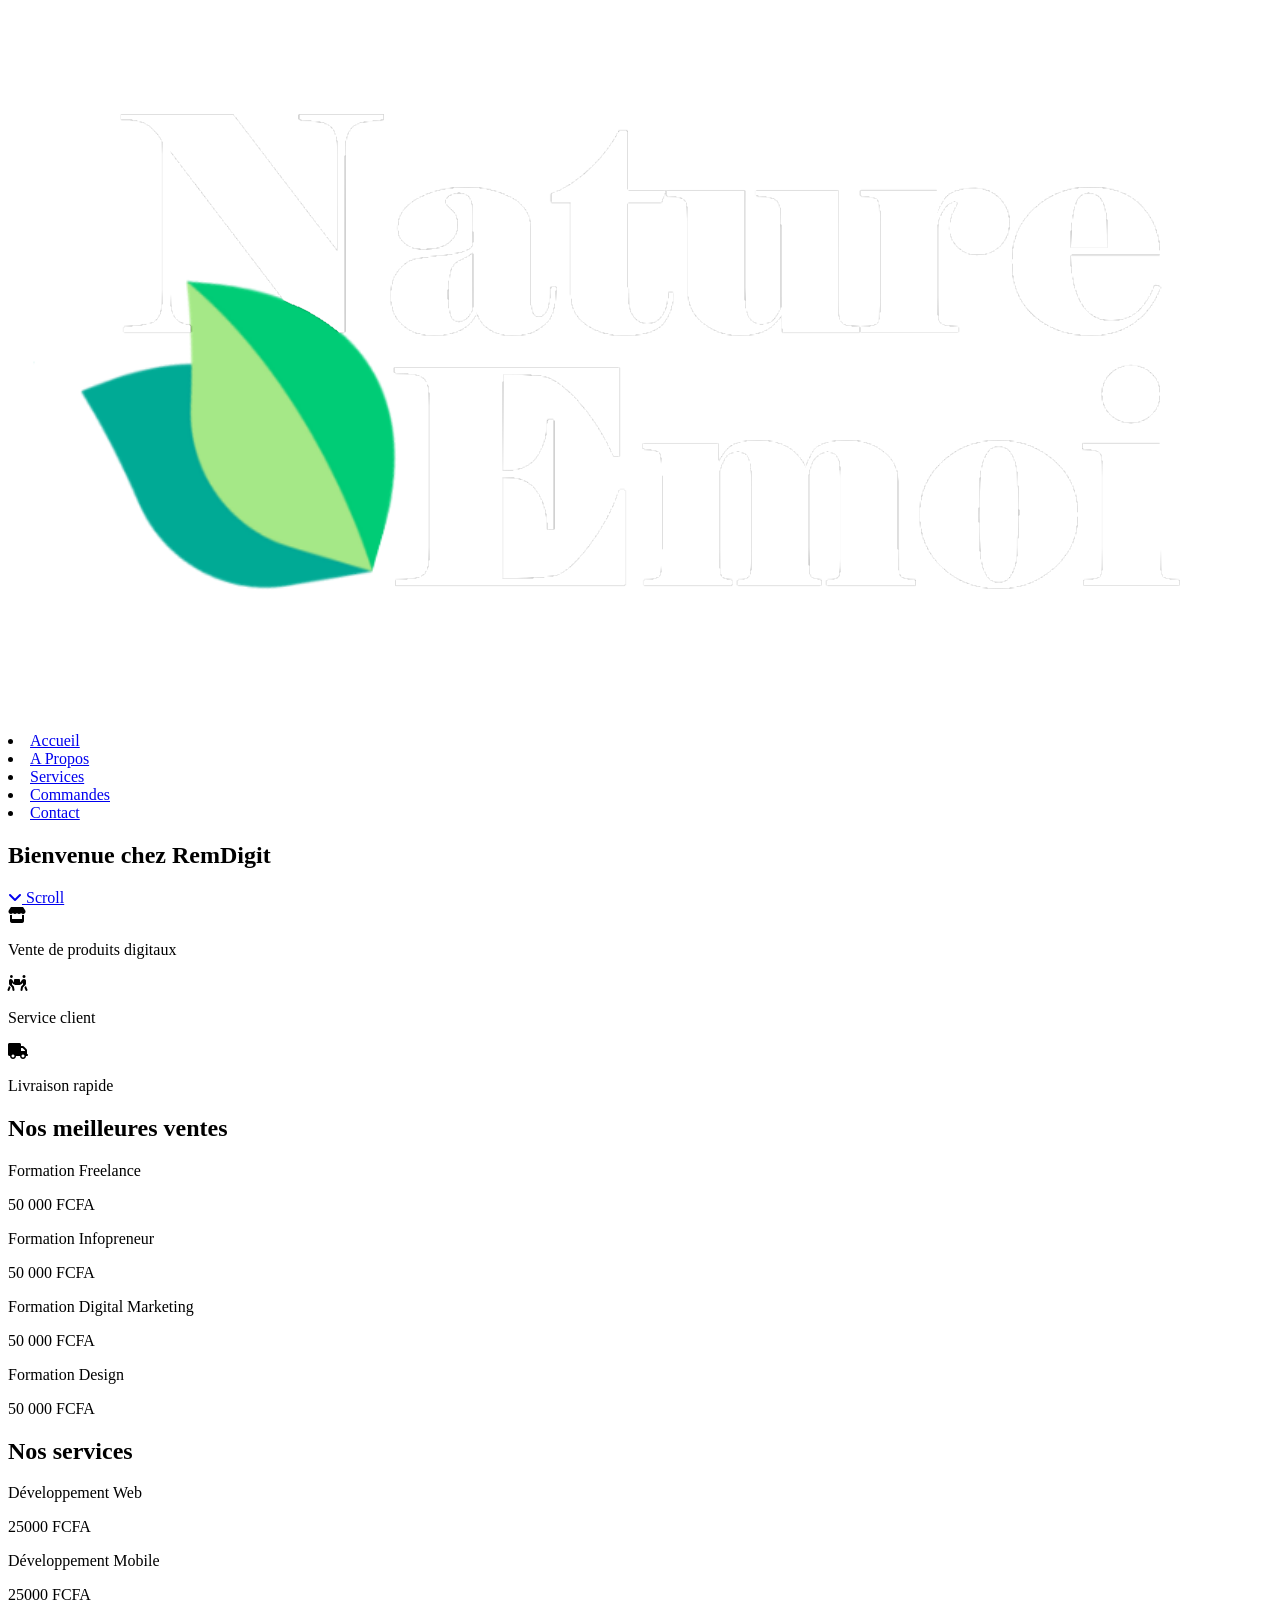
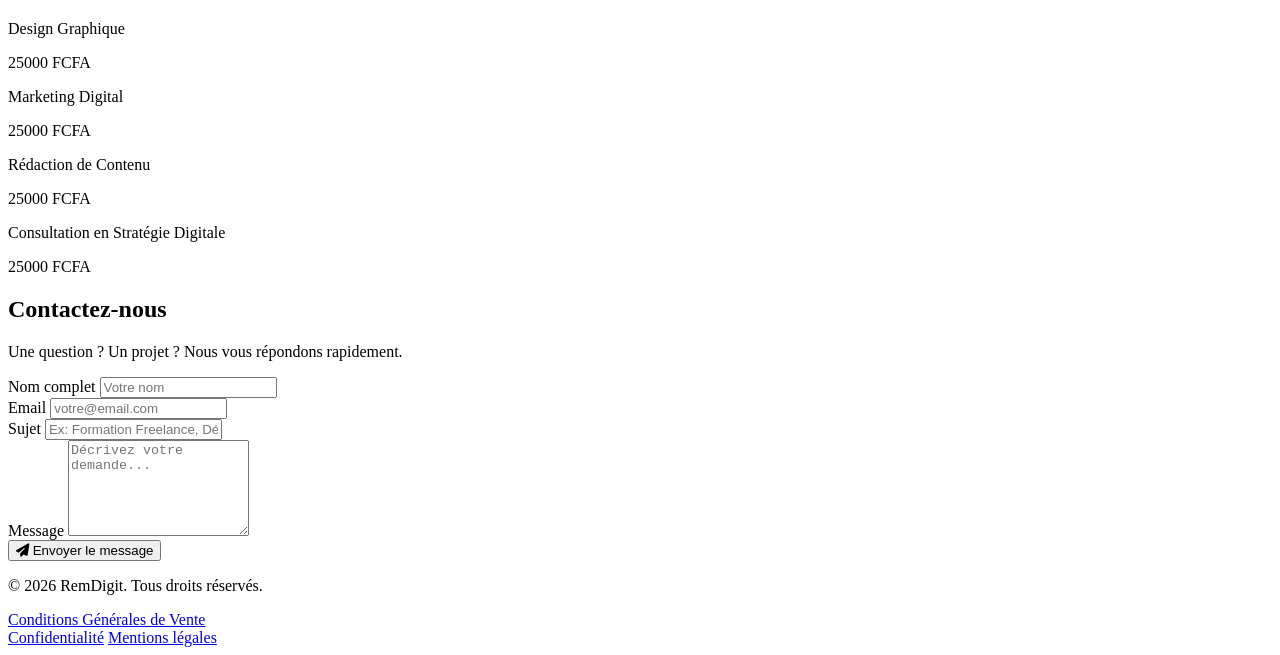
==== index.html @ c81acb5f "Initial commit" ====
<!DOCTYPE html>
<html lang="fr">
<head>
    <meta charset="UTF-8">
    <meta name="viewport" content="width=device-width, initial-scale=1.0">
    <title>RemDigit-Vente de produit digitaux</title>
    <link rel="stylesheet" href="css/styles.css">
    <link rel="stylesheet" href="https://cdnjs.cloudflare.com/ajax/libs/font-awesome/6.5.1/css/all.min.css" crossorigin="anonymous" referrerpolicy="no-referrer" />
</head>
<body>
    
    <section id="acceuil-a"  class="top-page">
        <header class="log">
            <img src="images/logo.png" alt="Logo de RemDigit">
            <nav class="nav">
            
                <li><a href="#acceuil-a">Accueil</a></li>
                <li><a href="#">A Propos</a></li>
                <li><a href="#nos-services">Services</a></li>
                <li><a href="#meilleures-ventes">Commandes</a></li>
                <li><a href="#contact">Contact</a></li>

            
        </nav>
         </header>
        <div class="landing-page">
            <h1 class="p-accroche">Bienvenue chez RemDigit</h1>
            <a class="scroll-down" href="#nos-services">
                <i class="fas fa-angle-down"></i> Scroll
            </a>
        </div>
        
       
    </section>
    <section id="meilleures-ventes"  class="sevices">
        <div class="services-item">
            <i class="fas fa-store delivery-icon"></i>
            <p class="service-description">Vente de produits digitaux</p>
        </div>
        <div class="services-item">
            <i class="fas fa-people-carry delivery-icon"></i>
            <p class="service-description">Service client</p>
        </div>
        <div class="services-item">
            <i class="fas fa-truck  delivery-icon"></i>
            <p class="service-description">Livraison rapide</p>
        </div>
        

    </section>

    <section class="best-sellers">
        <h2 class="section-title">Nos meilleures ventes</h2>
        <div class="best-products">
            <a class="produit-box produit1 no-grid">
                <div class="product-info">
                    <p class="product-name">Formation Freelance</p>
                    <p class="product-price">50 000 FCFA</p>
                </div>

            </a>
            <a  class="produit-box produit2 no-grid">
                <div class="product-info">
                    <p class="product-name">Formation Infopreneur</p>
                    <p class="product-price">50 000 FCFA</p>
                </div>
            </a>
            <a  class="produit-box produit3 no-grid">
                <div class="product-info">
                    <p class="product-name">Formation Digital Marketing</p>
                    <p class="product-price">50 000 FCFA</p>
                </div>
            </a>
            <a  class="produit-box produit4 no-grid">
                <div class="product-info">
                    <p class="product-name">Formation Design</p>
                    <p class="product-price">50 000 FCFA</p>
                </div>
            </a>
        

        </div>
    </section>



<section id="nos-services" class="All-services">
    <h2 class="section-title">Nos services</h2>
    <div class="services-grid">
        <a class="services-grid1 services-box">
            <div class="services-info">
                <p class="services-name">Développement Web</p>
                <p class="services-price">25000 FCFA</p>

            </div> 
        </a>
        <a class="services-grid2 services-box">
            <div class="services-info">
                <p class="services-name">Développement Mobile</p>
                <p class="services-price">25000 FCFA</p>
            </div> </a>
        <a class="services-grid3 services-box">
            <div class="services-info">
                <p class="services-name">Design Graphique</p>
                <p class="services-price">25000 FCFA</p>
            </div>
        </a>
        <a class="services-grid4 services-box">
            <div class="services-info">
                <p class="services-name">Marketing Digital</p>
                <p class="services-price">25000 FCFA</p>
            </div>

        </a>
        <a class="services-grid5 services-box"> 
            <div class="services-info">
                <p class="services-name">Rédaction de Contenu</p>
                <p class="services-price">25000 FCFA</p>
            </div>

        </a>
        <a class="services-grid6 services-box"> 
            <div class="services-info">
                <p class="services-name">Consultation en Stratégie Digitale</p>
                <p class="services-price">25000 FCFA</p>
            </div>
        </a>
    </div>
</section>

<!-- ==================== FORMULAIRE DE CONTACT ==================== -->
<section id="contact" class="contact-section">
    <div class="contact-container">
        <h2 class="section-title">Contactez-nous</h2>
        <p class="contact-subtitle">Une question ? Un projet ? Nous vous répondons rapidement.</p>
        
        <form id="contact-form" class="contact-form">
            <div class="form-grid">
                <div class="form-group">
                    <label for="name">Nom complet</label>
                    <input type="text" id="name" name="name" required placeholder="Votre nom">
                </div>
                
                <div class="form-group">
                    <label for="email">Email</label>
                    <input type="email" id="email" name="email" required placeholder="votre@email.com">
                </div>
            </div>

            <div class="form-group">
                <label for="subject">Sujet</label>
                <input type="text" id="subject" name="subject" required placeholder="Ex: Formation Freelance, Développement Web...">
            </div>

            <div class="form-group">
                <label for="message">Message</label>
                <textarea id="message" name="message" rows="6" required placeholder="Décrivez votre demande..."></textarea>
            </div>

            <button type="submit" class="submit-btn">
                <i class="fas fa-paper-plane"></i> Envoyer le message
            </button>
        </form>
    </div>
</section>


<footer class="footer">
    <div class="footer-container">
        <p class="copyright">
            &copy; 2026 RemDigit. Tous droits réservés.
        </p>
        
        <a href="#" class="cgv">Conditions Générales de Vente</a>
        
        
        <div class="footer-links">
            <a href="#">Confidentialité</a>
            <a href="#">Mentions légales</a>
        </div>
        
    </div>
</footer>        
</body>
</html>
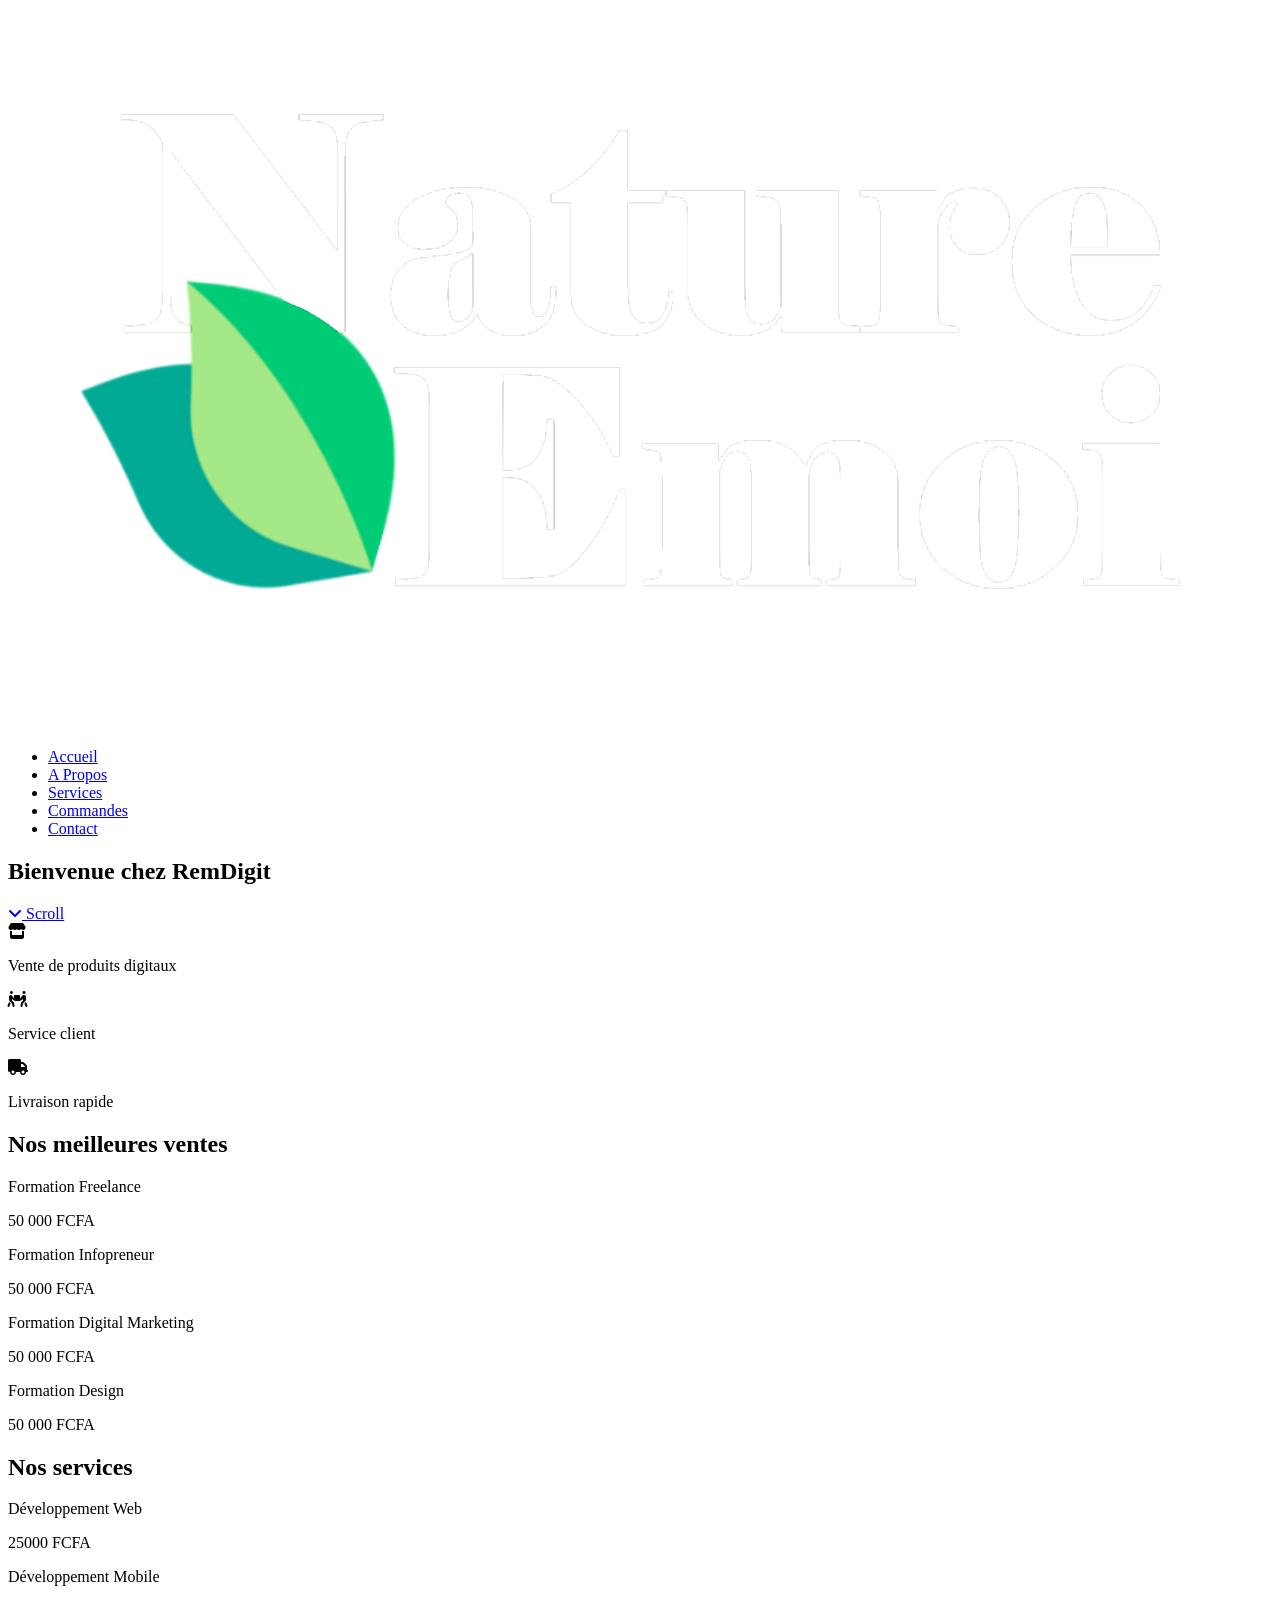
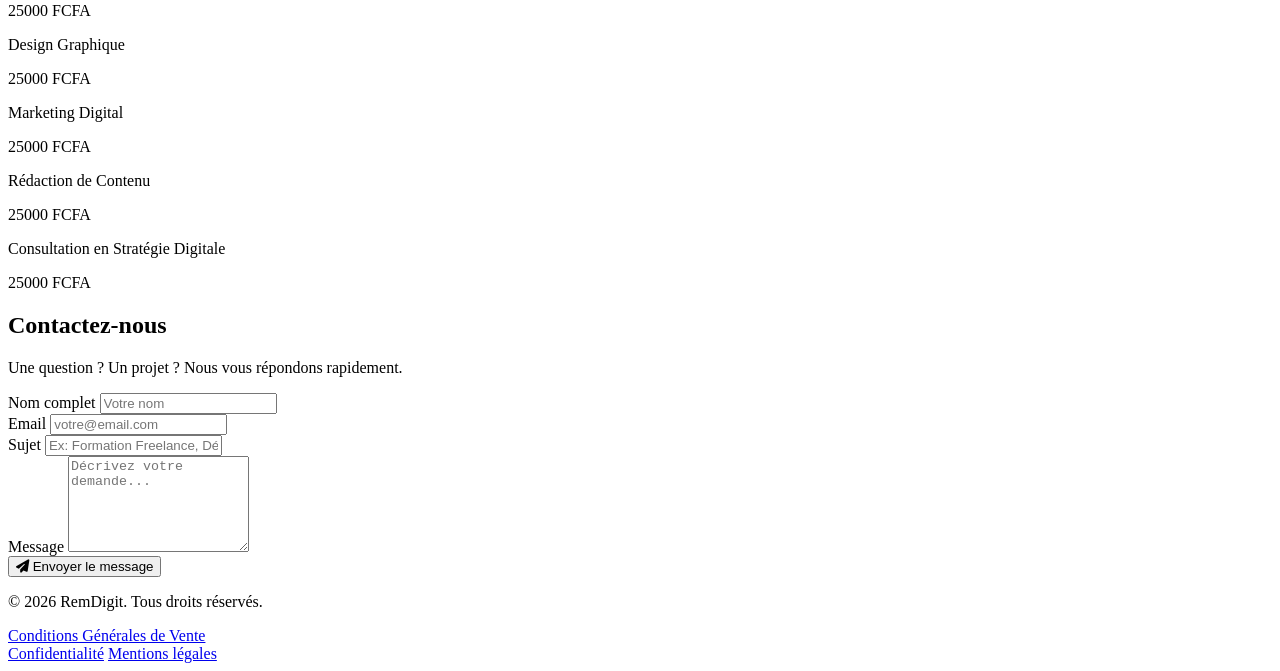
==== commit 7137779e: "Correction bug affichage site" ====
--- a/index.html
+++ b/index.html
@@ -1,38 +1,45 @@
 <!DOCTYPE html>
 <html lang="fr">
+
 <head>
     <meta charset="UTF-8">
     <meta name="viewport" content="width=device-width, initial-scale=1.0">
     <title>RemDigit-Vente de produit digitaux</title>
     <link rel="stylesheet" href="css/styles.css">
-    <link rel="stylesheet" href="https://cdnjs.cloudflare.com/ajax/libs/font-awesome/6.5.1/css/all.min.css" crossorigin="anonymous" referrerpolicy="no-referrer" />
+    <link rel="stylesheet" href="https://cdnjs.cloudflare.com/ajax/libs/font-awesome/6.5.1/css/all.min.css"
+        crossorigin="anonymous" referrerpolicy="no-referrer" />
 </head>
+
 <body>
-    
-    <section id="acceuil-a"  class="top-page">
+
+    <section id="acceuil-a" class="top-page">
         <header class="log">
             <img src="images/logo.png" alt="Logo de RemDigit">
             <nav class="nav">
-            
-                <li><a href="#acceuil-a">Accueil</a></li>
-                <li><a href="#">A Propos</a></li>
-                <li><a href="#nos-services">Services</a></li>
-                <li><a href="#meilleures-ventes">Commandes</a></li>
-                <li><a href="#contact">Contact</a></li>
+                <ul>
+                    <li><a href="#acceuil-a">Accueil</a></li>
+                    <li><a href="#">A Propos</a></li>
+                    <li><a href="#nos-services">Services</a></li>
+                    <li><a href="#meilleures-ventes">Commandes</a></li>
+                    <li><a href="#contact">Contact</a></li>
+                </ul>
+                
 
-            
-        </nav>
-         </header>
+
+
+
+            </nav>
+        </header>
         <div class="landing-page">
             <h1 class="p-accroche">Bienvenue chez RemDigit</h1>
             <a class="scroll-down" href="#nos-services">
                 <i class="fas fa-angle-down"></i> Scroll
             </a>
         </div>
-        
-       
+
+
     </section>
-    <section id="meilleures-ventes"  class="sevices">
+    <section id="meilleures-ventes" class="sevices">
         <div class="services-item">
             <i class="fas fa-store delivery-icon"></i>
             <p class="service-description">Vente de produits digitaux</p>
@@ -45,7 +52,7 @@
             <i class="fas fa-truck  delivery-icon"></i>
             <p class="service-description">Livraison rapide</p>
         </div>
-        
+
 
     </section>
 
@@ -59,127 +66,131 @@
                 </div>
 
             </a>
-            <a  class="produit-box produit2 no-grid">
+            <a class="produit-box produit2 no-grid">
                 <div class="product-info">
                     <p class="product-name">Formation Infopreneur</p>
                     <p class="product-price">50 000 FCFA</p>
                 </div>
             </a>
-            <a  class="produit-box produit3 no-grid">
+            <a class="produit-box produit3 no-grid">
                 <div class="product-info">
                     <p class="product-name">Formation Digital Marketing</p>
                     <p class="product-price">50 000 FCFA</p>
                 </div>
             </a>
-            <a  class="produit-box produit4 no-grid">
+            <a class="produit-box produit4 no-grid">
                 <div class="product-info">
                     <p class="product-name">Formation Design</p>
                     <p class="product-price">50 000 FCFA</p>
                 </div>
             </a>
-        
+
 
         </div>
     </section>
 
 
 
-<section id="nos-services" class="All-services">
-    <h2 class="section-title">Nos services</h2>
-    <div class="services-grid">
-        <a class="services-grid1 services-box">
-            <div class="services-info">
-                <p class="services-name">Développement Web</p>
-                <p class="services-price">25000 FCFA</p>
+    <section id="nos-services" class="All-services">
+        <h2 class="section-title">Nos services</h2>
+        <div class="services-grid">
+            <a class="services-grid1 services-box">
+                <div class="services-info">
+                    <p class="services-name">Développement Web</p>
+                    <p class="services-price">25000 FCFA</p>
 
-            </div> 
-        </a>
-        <a class="services-grid2 services-box">
-            <div class="services-info">
-                <p class="services-name">Développement Mobile</p>
-                <p class="services-price">25000 FCFA</p>
-            </div> </a>
-        <a class="services-grid3 services-box">
-            <div class="services-info">
-                <p class="services-name">Design Graphique</p>
-                <p class="services-price">25000 FCFA</p>
-            </div>
-        </a>
-        <a class="services-grid4 services-box">
-            <div class="services-info">
-                <p class="services-name">Marketing Digital</p>
-                <p class="services-price">25000 FCFA</p>
+                </div>
+            </a>
+            <a class="services-grid2 services-box">
+                <div class="services-info">
+                    <p class="services-name">Développement Mobile</p>
+                    <p class="services-price">25000 FCFA</p>
+                </div>
+            </a>
+            <a class="services-grid3 services-box">
+                <div class="services-info">
+                    <p class="services-name">Design Graphique</p>
+                    <p class="services-price">25000 FCFA</p>
+                </div>
+            </a>
+            <a class="services-grid4 services-box">
+                <div class="services-info">
+                    <p class="services-name">Marketing Digital</p>
+                    <p class="services-price">25000 FCFA</p>
+                </div>
+
+            </a>
+            <a class="services-grid5 services-box">
+                <div class="services-info">
+                    <p class="services-name">Rédaction de Contenu</p>
+                    <p class="services-price">25000 FCFA</p>
+                </div>
+
+            </a>
+            <a class="services-grid6 services-box">
+                <div class="services-info">
+                    <p class="services-name">Consultation en Stratégie Digitale</p>
+                    <p class="services-price">25000 FCFA</p>
+                </div>
+            </a>
+        </div>
+    </section>
+
+    <!-- ==================== FORMULAIRE DE CONTACT ==================== -->
+    <section id="contact" class="contact-section">
+        <div class="contact-container">
+            <h2 class="section-title">Contactez-nous</h2>
+            <p class="contact-subtitle">Une question ? Un projet ? Nous vous répondons rapidement.</p>
+
+            <form id="contact-form" class="contact-form">
+                <div class="form-grid">
+                    <div class="form-group">
+                        <label for="name">Nom complet</label>
+                        <input type="text" id="name" name="name" required placeholder="Votre nom">
+                    </div>
+
+                    <div class="form-group">
+                        <label for="email">Email</label>
+                        <input type="email" id="email" name="email" required placeholder="votre@email.com">
+                    </div>
+                </div>
+
+                <div class="form-group">
+                    <label for="subject">Sujet</label>
+                    <input type="text" id="subject" name="subject" required
+                        placeholder="Ex: Formation Freelance, Développement Web...">
+                </div>
+
+                <div class="form-group">
+                    <label for="message">Message</label>
+                    <textarea id="message" name="message" rows="6" required
+                        placeholder="Décrivez votre demande..."></textarea>
+                </div>
+
+                <button type="submit" class="submit-btn">
+                    <i class="fas fa-paper-plane"></i> Envoyer le message
+                </button>
+            </form>
+        </div>
+    </section>
+
+
+    <footer class="footer">
+        <div class="footer-container">
+            <p class="copyright">
+                &copy; 2026 RemDigit. Tous droits réservés.
+            </p>
+
+            <a href="#" class="cgv">Conditions Générales de Vente</a>
+
+
+            <div class="footer-links">
+                <a href="#">Confidentialité</a>
+                <a href="#">Mentions légales</a>
             </div>
 
-        </a>
-        <a class="services-grid5 services-box"> 
-            <div class="services-info">
-                <p class="services-name">Rédaction de Contenu</p>
-                <p class="services-price">25000 FCFA</p>
-            </div>
+        </div>
+    </footer>
+</body>
 
-        </a>
-        <a class="services-grid6 services-box"> 
-            <div class="services-info">
-                <p class="services-name">Consultation en Stratégie Digitale</p>
-                <p class="services-price">25000 FCFA</p>
-            </div>
-        </a>
-    </div>
-</section>
-
-<!-- ==================== FORMULAIRE DE CONTACT ==================== -->
-<section id="contact" class="contact-section">
-    <div class="contact-container">
-        <h2 class="section-title">Contactez-nous</h2>
-        <p class="contact-subtitle">Une question ? Un projet ? Nous vous répondons rapidement.</p>
-        
-        <form id="contact-form" class="contact-form">
-            <div class="form-grid">
-                <div class="form-group">
-                    <label for="name">Nom complet</label>
-                    <input type="text" id="name" name="name" required placeholder="Votre nom">
-                </div>
-                
-                <div class="form-group">
-                    <label for="email">Email</label>
-                    <input type="email" id="email" name="email" required placeholder="votre@email.com">
-                </div>
-            </div>
-
-            <div class="form-group">
-                <label for="subject">Sujet</label>
-                <input type="text" id="subject" name="subject" required placeholder="Ex: Formation Freelance, Développement Web...">
-            </div>
-
-            <div class="form-group">
-                <label for="message">Message</label>
-                <textarea id="message" name="message" rows="6" required placeholder="Décrivez votre demande..."></textarea>
-            </div>
-
-            <button type="submit" class="submit-btn">
-                <i class="fas fa-paper-plane"></i> Envoyer le message
-            </button>
-        </form>
-    </div>
-</section>
-
-
-<footer class="footer">
-    <div class="footer-container">
-        <p class="copyright">
-            &copy; 2026 RemDigit. Tous droits réservés.
-        </p>
-        
-        <a href="#" class="cgv">Conditions Générales de Vente</a>
-        
-        
-        <div class="footer-links">
-            <a href="#">Confidentialité</a>
-            <a href="#">Mentions légales</a>
-        </div>
-        
-    </div>
-</footer>        
-</body>
 </html>
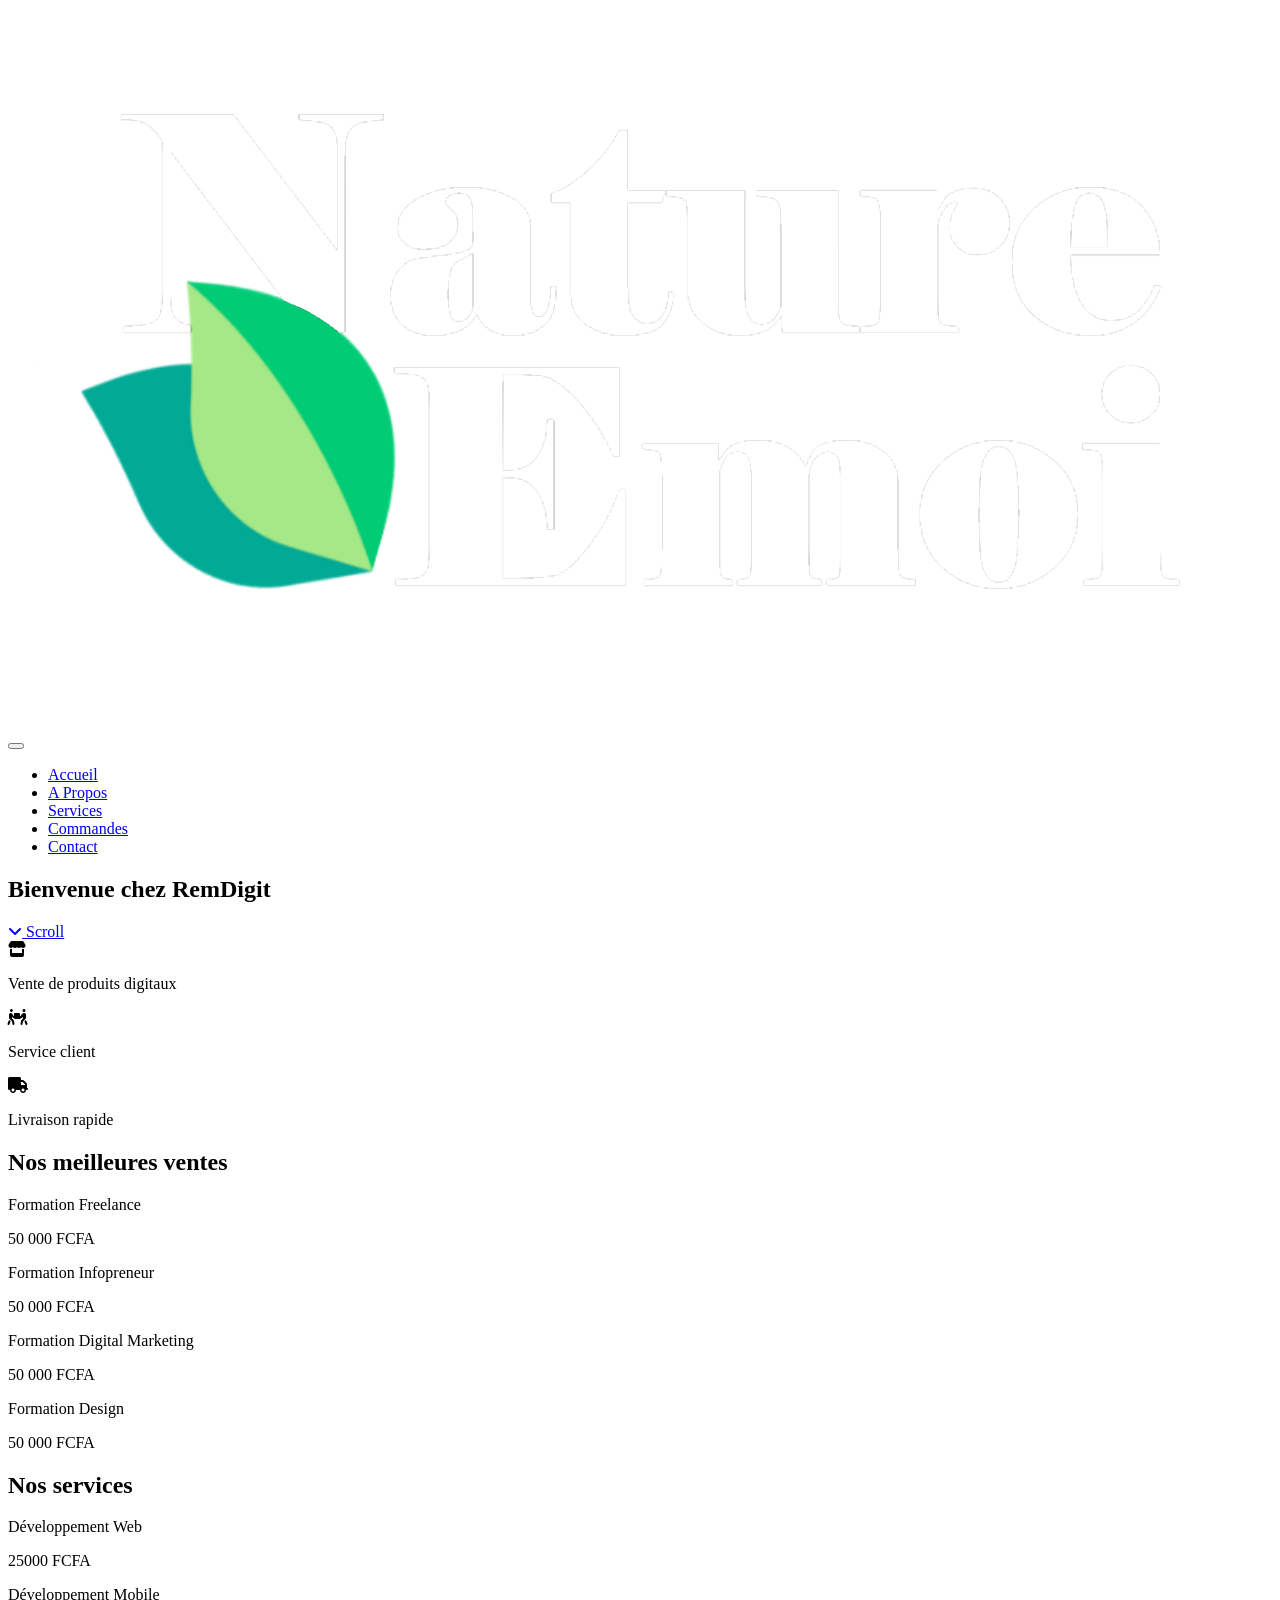
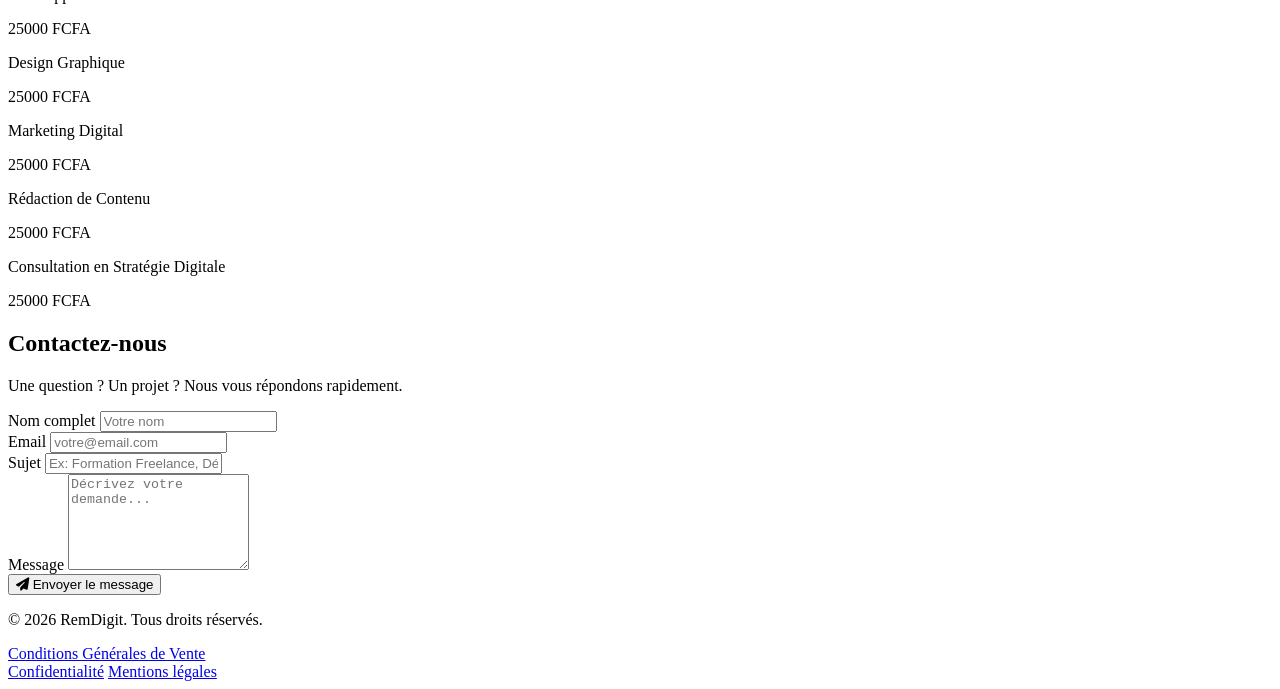
==== commit 1bb3bca6: "Mise à jour du projet" ====
--- a/index.html
+++ b/index.html
@@ -5,7 +5,7 @@
     <meta charset="UTF-8">
     <meta name="viewport" content="width=device-width, initial-scale=1.0">
     <title>RemDigit-Vente de produit digitaux</title>
-    <link rel="stylesheet" href="css/styles.css">
+    <link rel="stylesheet" href="./css/styles.css?v=10">
     <link rel="stylesheet" href="https://cdnjs.cloudflare.com/ajax/libs/font-awesome/6.5.1/css/all.min.css"
         crossorigin="anonymous" referrerpolicy="no-referrer" />
 </head>
@@ -14,20 +14,23 @@
 
     <section id="acceuil-a" class="top-page">
         <header class="log">
-            <img src="images/logo.png" alt="Logo de RemDigit">
-            <nav class="nav">
+            <img src="./images/logo.png" alt="Logo de RemDigit">
+
+            <!-- Bouton hamburger (mobile uniquement) -->
+            <button class="menu-toggle" id="menuToggle" aria-label="Ouvrir le menu">
+                <span></span>
+                <span></span>
+                <span></span>
+            </button>
+
+            <nav class="nav" id="mainNav">
                 <ul>
-                    <li><a href="#acceuil-a">Accueil</a></li>
-                    <li><a href="#">A Propos</a></li>
-                    <li><a href="#nos-services">Services</a></li>
-                    <li><a href="#meilleures-ventes">Commandes</a></li>
-                    <li><a href="#contact">Contact</a></li>
+                    <li><a href="#acceuil-a" onclick="closeMenu()">Accueil</a></li>
+                    <li><a href="#" onclick="closeMenu()">A Propos</a></li>
+                    <li><a href="#nos-services" onclick="closeMenu()">Services</a></li>
+                    <li><a href="#meilleures-ventes" onclick="closeMenu()">Commandes</a></li>
+                    <li><a href="#contact" onclick="closeMenu()">Contact</a></li>
                 </ul>
-                
-
-
-
-
             </nav>
         </header>
         <div class="landing-page">
@@ -36,10 +39,9 @@
                 <i class="fas fa-angle-down"></i> Scroll
             </a>
         </div>
+    </section>
 
-
-    </section>
-    <section id="meilleures-ventes" class="sevices">
+    <section id="meilleures-ventes" class="services">
         <div class="services-item">
             <i class="fas fa-store delivery-icon"></i>
             <p class="service-description">Vente de produits digitaux</p>
@@ -49,11 +51,9 @@
             <p class="service-description">Service client</p>
         </div>
         <div class="services-item">
-            <i class="fas fa-truck  delivery-icon"></i>
+            <i class="fas fa-truck delivery-icon"></i>
             <p class="service-description">Livraison rapide</p>
         </div>
-
-
     </section>
 
     <section class="best-sellers">
@@ -64,7 +64,6 @@
                     <p class="product-name">Formation Freelance</p>
                     <p class="product-price">50 000 FCFA</p>
                 </div>
-
             </a>
             <a class="produit-box produit2 no-grid">
                 <div class="product-info">
@@ -84,12 +83,8 @@
                     <p class="product-price">50 000 FCFA</p>
                 </div>
             </a>
-
-
         </div>
     </section>
-
-
 
     <section id="nos-services" class="All-services">
         <h2 class="section-title">Nos services</h2>
@@ -98,7 +93,6 @@
                 <div class="services-info">
                     <p class="services-name">Développement Web</p>
                     <p class="services-price">25000 FCFA</p>
-
                 </div>
             </a>
             <a class="services-grid2 services-box">
@@ -118,14 +112,12 @@
                     <p class="services-name">Marketing Digital</p>
                     <p class="services-price">25000 FCFA</p>
                 </div>
-
             </a>
             <a class="services-grid5 services-box">
                 <div class="services-info">
                     <p class="services-name">Rédaction de Contenu</p>
                     <p class="services-price">25000 FCFA</p>
                 </div>
-
             </a>
             <a class="services-grid6 services-box">
                 <div class="services-info">
@@ -148,7 +140,6 @@
                         <label for="name">Nom complet</label>
                         <input type="text" id="name" name="name" required placeholder="Votre nom">
                     </div>
-
                     <div class="form-group">
                         <label for="email">Email</label>
                         <input type="email" id="email" name="email" required placeholder="votre@email.com">
@@ -174,23 +165,33 @@
         </div>
     </section>
 
-
     <footer class="footer">
         <div class="footer-container">
             <p class="copyright">
                 &copy; 2026 RemDigit. Tous droits réservés.
             </p>
-
             <a href="#" class="cgv">Conditions Générales de Vente</a>
-
-
             <div class="footer-links">
                 <a href="#">Confidentialité</a>
                 <a href="#">Mentions légales</a>
             </div>
-
         </div>
     </footer>
+
+    <script>
+        const menuToggle = document.getElementById('menuToggle');
+        const mainNav = document.getElementById('mainNav');
+
+        menuToggle.addEventListener('click', () => {
+            mainNav.classList.toggle('nav-open');
+            menuToggle.classList.toggle('active');
+        });
+
+        function closeMenu() {
+            mainNav.classList.remove('nav-open');
+            menuToggle.classList.remove('active');
+        }
+    </script>
+
 </body>
-
 </html>
